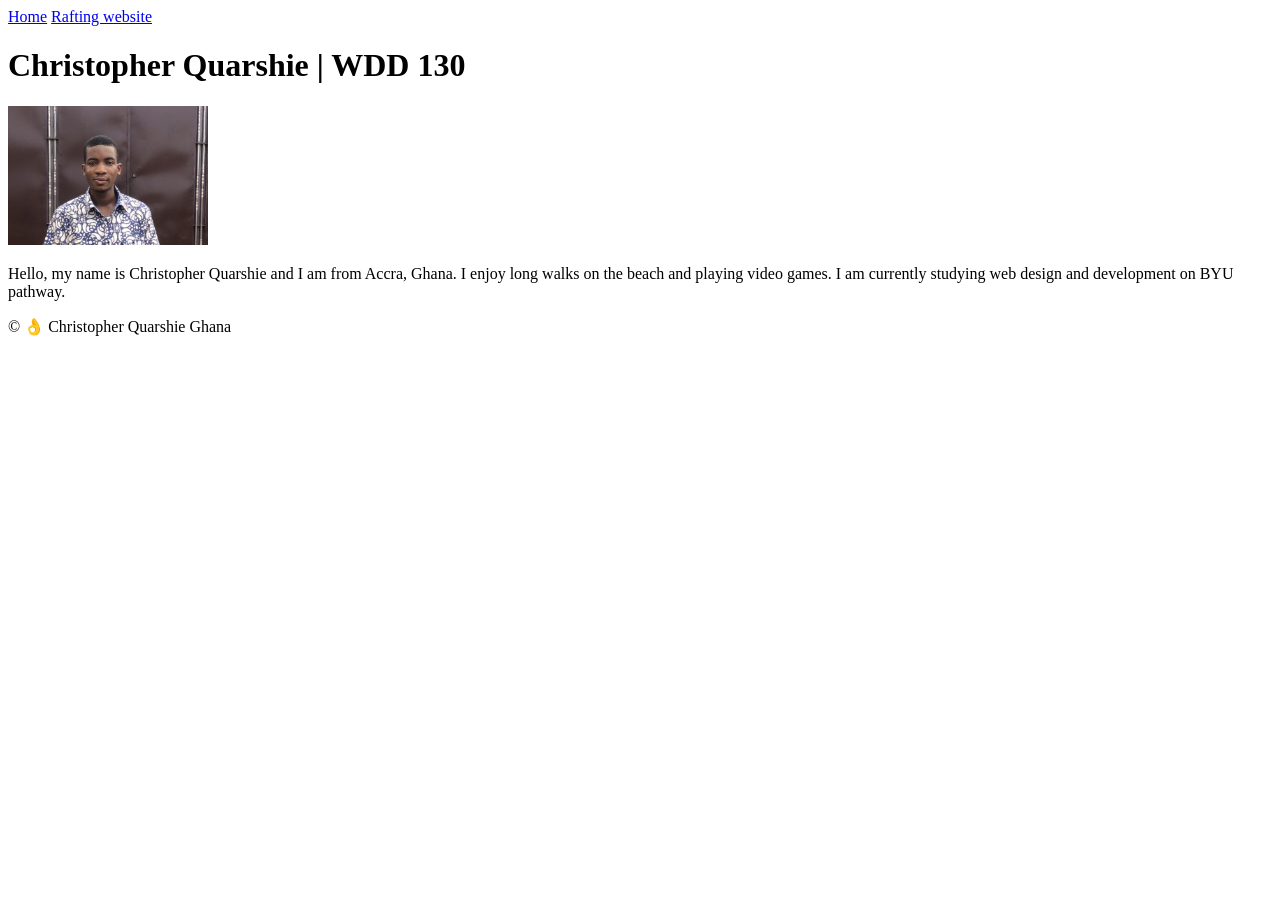
==== index.html @ e4fbdb15 "fx1" ====
<!DOCTYPE html>
<html lang="en-US">

<head>
    <meta charset="UTF-8">
    <meta name="viewport" content="width=device-width,
        initial-scale=1.0">
    <title>Christopher Quarshie | WDD 130</title>
</head>

<body>
    <header>
        <nav>
            <a href="#">Home</a>
            <a href="wwr/">Rafting website</a>
        </nav>
    </header>
    <main>
        <h1>Christopher Quarshie | WDD 130</h1>
        <img src="images/chrisphoto.jpg.jpg" alt="Christopher Quarshie Profile Picture" width="200">
        <p>Hello, my name is Christopher Quarshie and I am from Accra, Ghana. I enjoy long walks on the
            beach
            and playing video games. I am currently studying web design and development on BYU
            pathway.
        </p>
    </main>
    <footer>
        <p>© 👌 Christopher Quarshie Ghana</p>
    </footer>
</body>

</html>
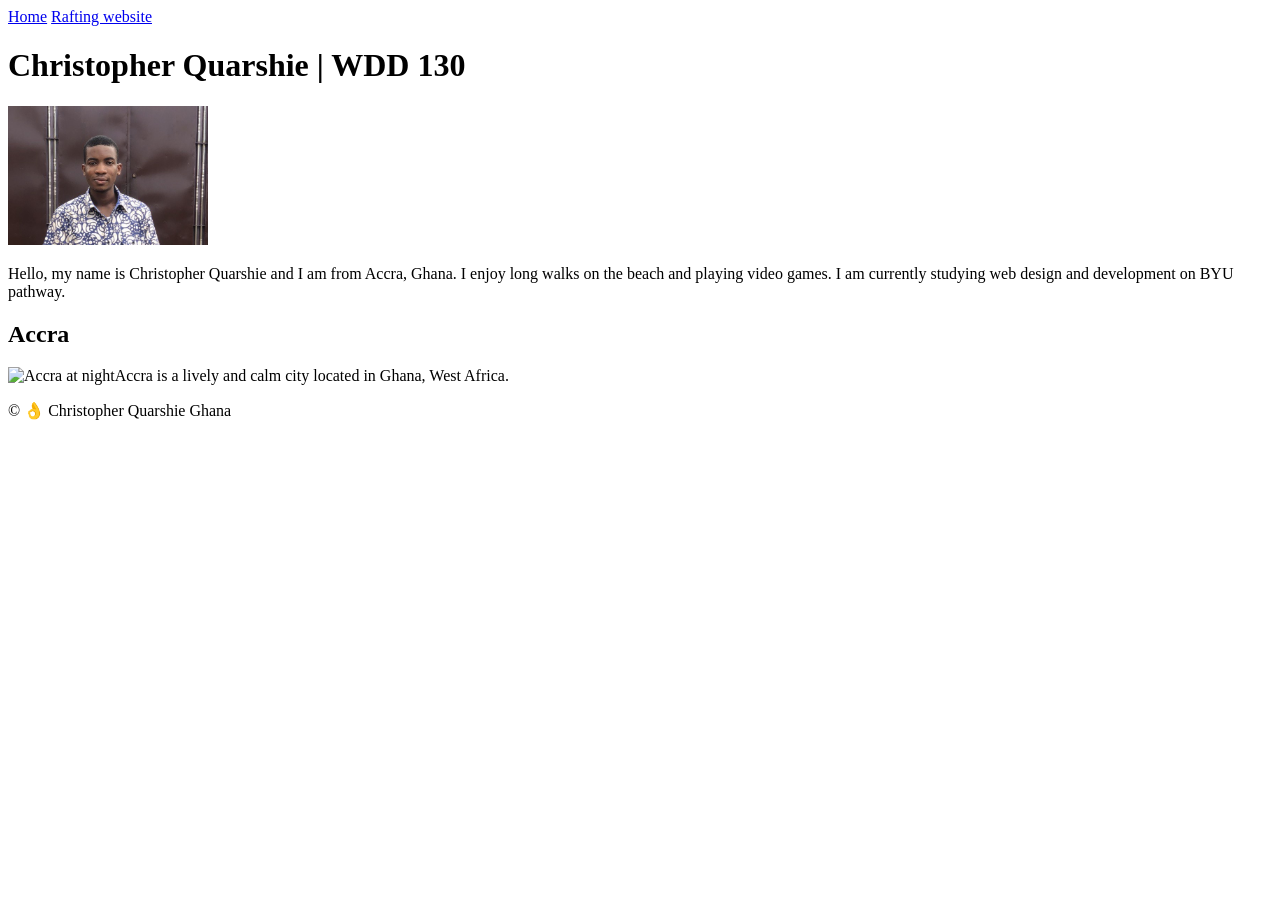
==== commit 83d4a5df: "Add aside section with information about Accra" ====
--- a/index.html
+++ b/index.html
@@ -6,6 +6,8 @@
     <meta name="viewport" content="width=device-width,
         initial-scale=1.0">
     <title>Christopher Quarshie | WDD 130</title>
+    <meta name="description" content="Describe your home page here using keywords like your name, the course, the purpose of the page.">
+    <meta name="author" content="Christopher Quarshie">
 </head>
 
 <body>
@@ -17,13 +19,18 @@
     </header>
     <main>
         <h1>Christopher Quarshie | WDD 130</h1>
-        <img src="images/chrisphoto.jpg.jpg" alt="Christopher Quarshie Profile Picture" width="200">
+        <img src="images/profile.jpg" alt="Christopher Quarshie Profile Picture" width="200">
         <p>Hello, my name is Christopher Quarshie and I am from Accra, Ghana. I enjoy long walks on the
             beach
             and playing video games. I am currently studying web design and development on BYU
             pathway.
         </p>
     </main>
+<aside>
+	<h2>Accra</h2>
+	<img ... alt="Accra at night".
+	<p>Accra is a lively and calm city located in Ghana, West Africa.</p>
+</aside>
     <footer>
         <p>© 👌 Christopher Quarshie Ghana</p>
     </footer>
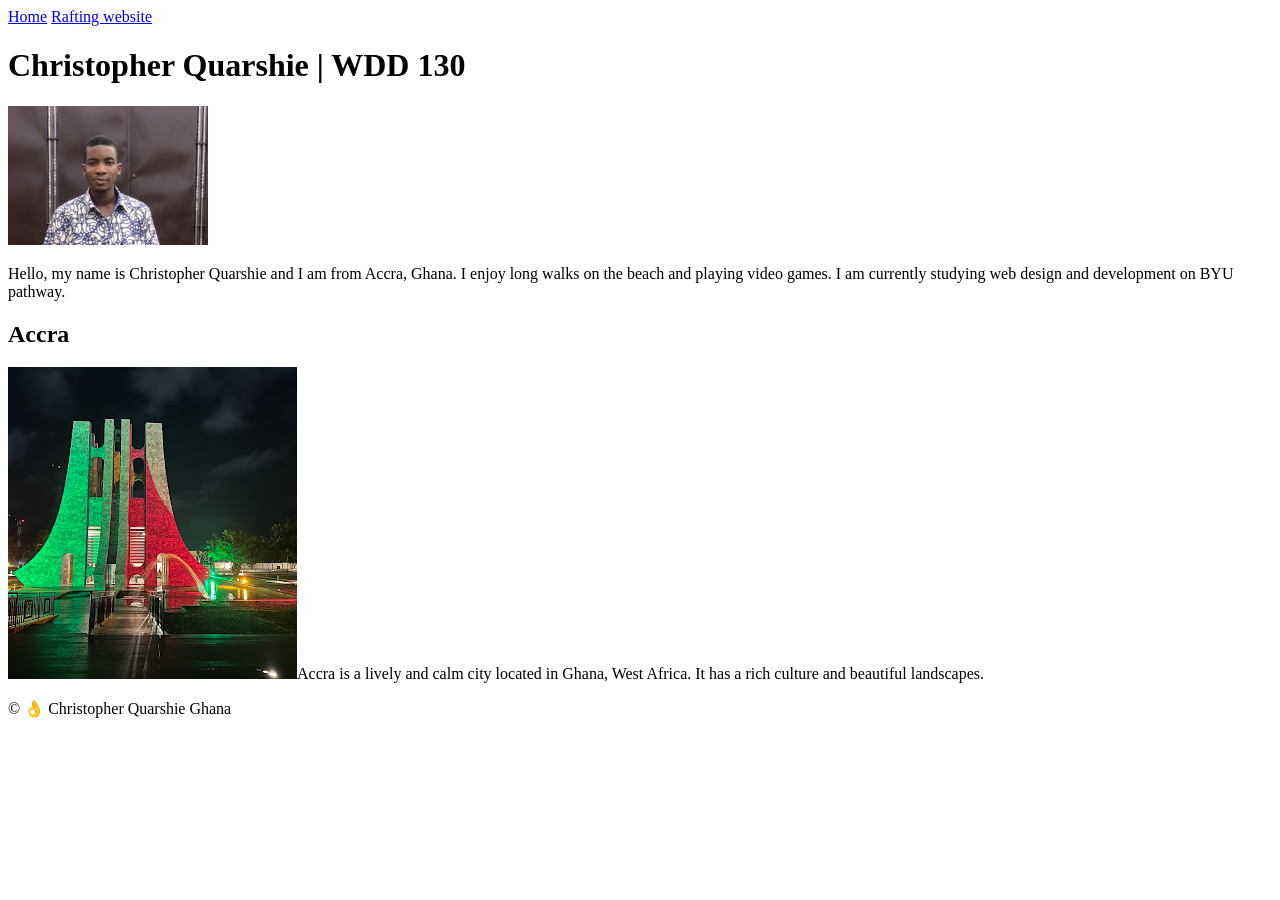
==== commit 2c4293ad: "Update index.html" ====
--- a/index.html
+++ b/index.html
@@ -28,8 +28,8 @@
     </main>
 <aside>
 	<h2>Accra</h2>
-	<img ... alt="Accra at night".
-	<p>Accra is a lively and calm city located in Ghana, West Africa.</p>
+	<img src="images/Accra.jpg" alt="Accra at night".
+	<p>Accra is a lively and calm city located in Ghana, West Africa. It has a rich culture and beautiful landscapes.</p>
 </aside>
     <footer>
         <p>© 👌 Christopher Quarshie Ghana</p>
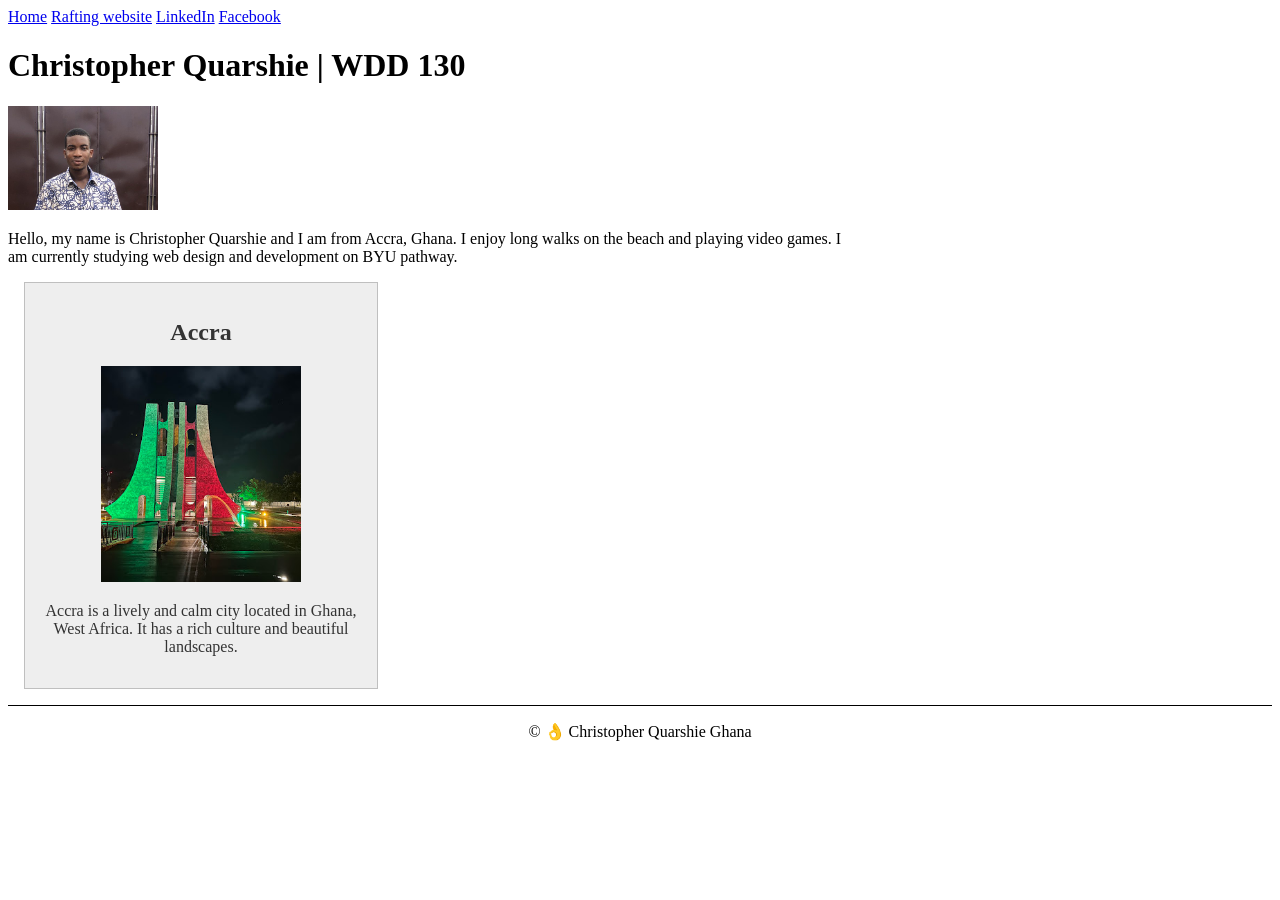
==== commit 76491a2f: "Fix HTML formatting and add social linksop" ====
--- a/index.html
+++ b/index.html
@@ -2,21 +2,24 @@
 <html lang="en-US">
 
 <head>
-    <meta charset="UTF-8">
-    <meta name="viewport" content="width=device-width,
-        initial-scale=1.0">
+	<meta charset="UTF-8">
+    <meta name="viewport" content="width=device-width, initial-scale=1.0">
     <title>Christopher Quarshie | WDD 130</title>
-    <meta name="description" content="Describe your home page here using keywords like your name, the course, the purpose of the page.">
+    <meta name="description" content="Christopher Quarshie's WDD 130 course homepage at BYU-Idaho. Learn about my background, interests, and web development studies.">
     <meta name="author" content="Christopher Quarshie">
+	<link rel="stylesheet" href="styles/styles.css">
 </head>
 
 <body>
     <header>
         <nav>
             <a href="#">Home</a>
-            <a href="wwr/">Rafting website</a>
+			<a href="wwr/">Rafting website</a>
+			<a href="https://www.linkedin.com/">LinkedIn</a>
+			<a href="https://www.facebook.com/">Facebook</a>
         </nav>
     </header>
+<div class="grid">
     <main>
         <h1>Christopher Quarshie | WDD 130</h1>
         <img src="images/profile.jpg" alt="Christopher Quarshie Profile Picture" width="200">
@@ -26,11 +29,14 @@
             pathway.
         </p>
     </main>
-<aside>
-	<h2>Accra</h2>
-	<img src="images/Accra.jpg" alt="Accra at night".
-	<p>Accra is a lively and calm city located in Ghana, West Africa. It has a rich culture and beautiful landscapes.</p>
-</aside>
+	
+	<aside>
+		<h2>Accra</h2>
+		<img src="images/Accra.jpg" alt="Accra at night".>
+		<p>Accra is a lively and calm city located in Ghana, West Africa. It has a rich culture and beautiful landscapes.</p>
+	</aside>
+</div>
+	
     <footer>
         <p>© 👌 Christopher Quarshie Ghana</p>
     </footer>
--- a/styles/styles.css
+++ b/styles/styles.css
@@ -0,0 +1,33 @@
+main {
+    max-width: 840px;
+}
+
+aside {
+    width: 20rem;
+    margin: 1rem;
+    border: 1px solid rgb(0 0 0 / 0.2);
+    padding: 1rem;
+    background-color: #eee;
+    color: #333;
+    text-align: center;
+}
+
+aside img {
+    width: 200px;
+    height: auto;
+}
+
+main img {
+    width: 150px;
+    height: auto;
+}
+
+p {
+    padding: 0;
+}
+
+footer {
+    margin-top: 15px;
+    border-top: 1px solid #000;
+    text-align: center;
+}
